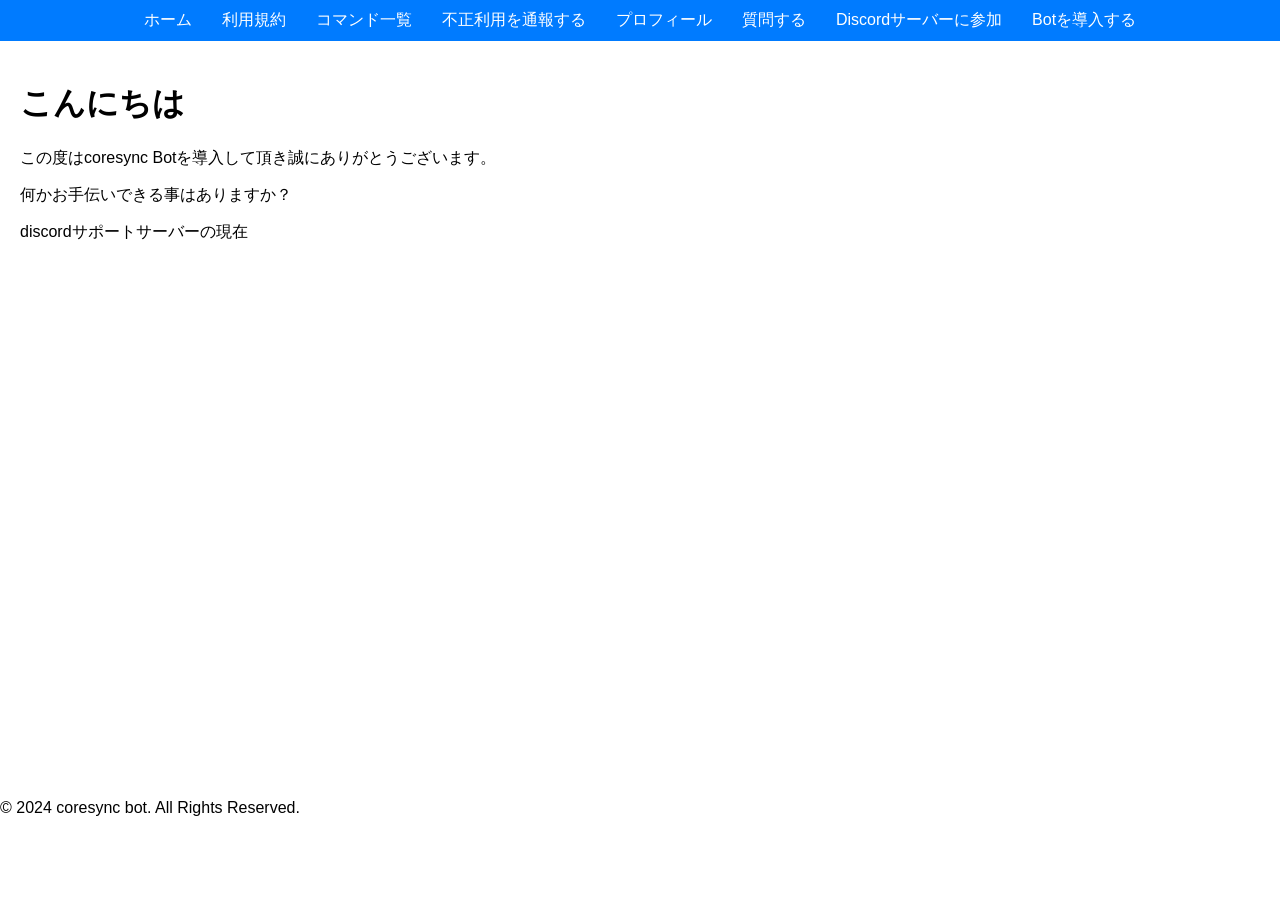
==== docs/index.html @ ad629dc4 "Update index.html" ====
<!DOCTYPE html>
<html lang="ja">
<head>
  <meta charset="UTF-8">
  <meta name="viewport" content="width=device-width, initial-scale=1.0">
  <title>ホーム</title>
</head>
<body style="margin: 0; font-family: Arial, sans-serif;">
  <!-- ナビゲーションバー -->
  <nav style="background-color: #007BFF; padding: 10px; display: flex; justify-content: center;">
  <a href="index.html" style="color: white; margin: 0 15px; text-decoration: none;">ホーム</a>
  <a href="tos.html" style="color: white; margin: 0 15px; text-decoration: none;">利用規約</a>
  <a href="faq.html" style="color: white; margin: 0 15px; text-decoration: none;">コマンド一覧</a>
  <a href="report.html" style="color: white; margin: 0 15px; text-decoration: none;">不正利用を通報する</a>
  <a href="profile.html" style="color: white; margin: 0 15px; text-decoration: none;">プロフィール</a>
  <a href="contact.html" style="color: white; margin: 0 15px; text-decoration: none;">質問する</a>
  <a href="https://discord.gg/r594PHeNNp" target="_blank" style="color: white; margin: 0 15px; text-decoration: none;">Discordサーバーに参加</a>
  <a href="https://discord.com/oauth2/authorize?client_id=1307237337524342825" target="_blank" style="color: white; margin: 0 15px; text-decoration: none;">Botを導入する</a>
</nav>


  <!-- コンテンツ -->
  <div style="padding: 20px;">
    <h1>こんにちは</h1>
    <p>この度はcoresync Botを導入して頂き誠にありがとうございます。</p>
    <p>何かお手伝いできる事はありますか？</p>
    <p>discordサポートサーバーの現在</p>
    <iframe src="https://discord.com/widget?id=1302874902524858431&theme=dark" width="350" height="500" allowtransparency="true" frameborder="0" sandbox="allow-popups allow-popups-to-escape-sandbox allow-same-origin allow-scripts"></iframe>
  </div>
  
  <footer>
    <p>© 2024 coresync bot. All Rights Reserved.</p>
  </footer>
  
</body>
</html>
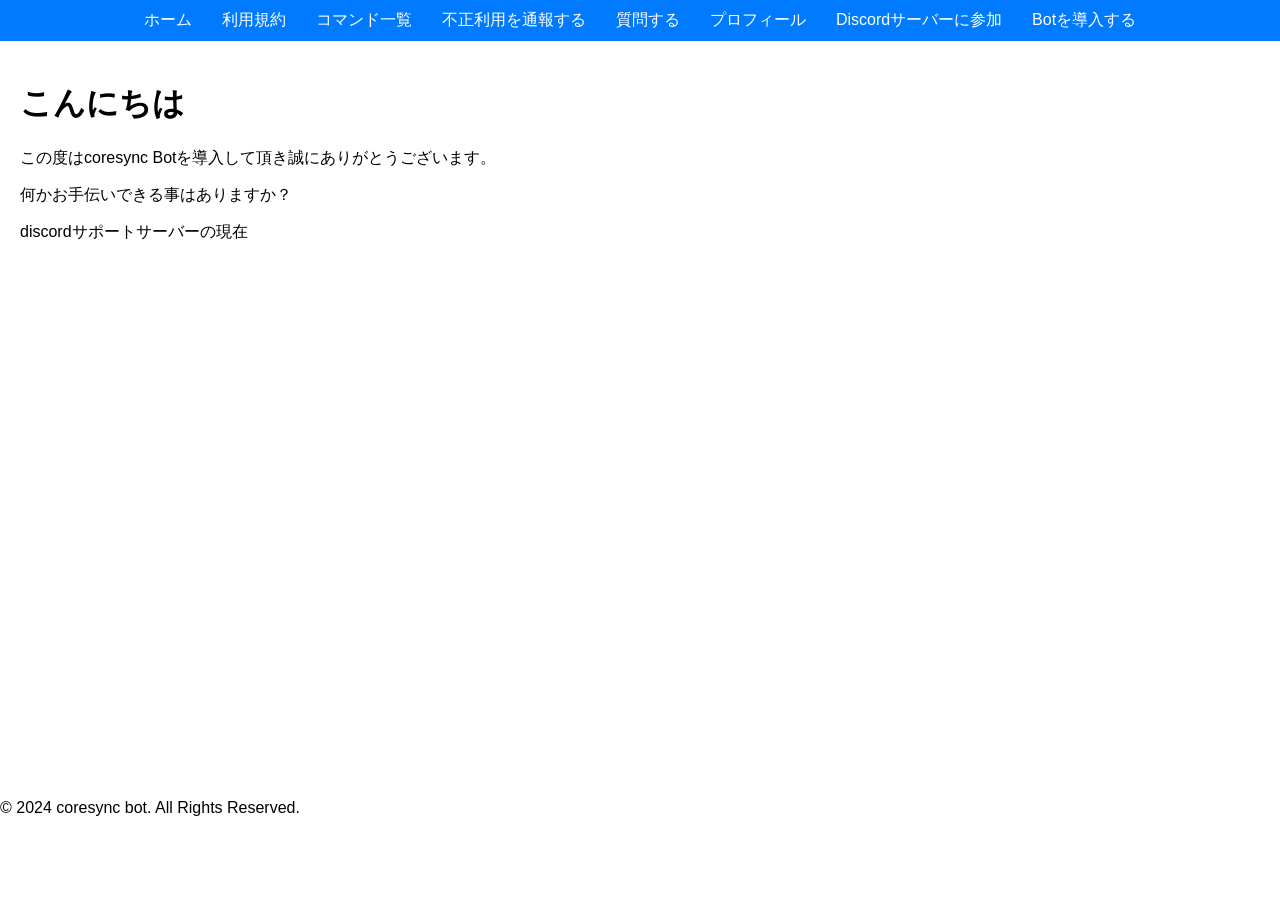
==== commit cf068631: "Update index.html" ====
--- a/docs/index.html
+++ b/docs/index.html
@@ -12,8 +12,8 @@
   <a href="tos.html" style="color: white; margin: 0 15px; text-decoration: none;">利用規約</a>
   <a href="faq.html" style="color: white; margin: 0 15px; text-decoration: none;">コマンド一覧</a>
   <a href="report.html" style="color: white; margin: 0 15px; text-decoration: none;">不正利用を通報する</a>
+  <a href="contact.html" style="color: white; margin: 0 15px; text-decoration: none;">質問する</a>
   <a href="profile.html" style="color: white; margin: 0 15px; text-decoration: none;">プロフィール</a>
-  <a href="contact.html" style="color: white; margin: 0 15px; text-decoration: none;">質問する</a>
   <a href="https://discord.gg/r594PHeNNp" target="_blank" style="color: white; margin: 0 15px; text-decoration: none;">Discordサーバーに参加</a>
   <a href="https://discord.com/oauth2/authorize?client_id=1307237337524342825" target="_blank" style="color: white; margin: 0 15px; text-decoration: none;">Botを導入する</a>
 </nav>
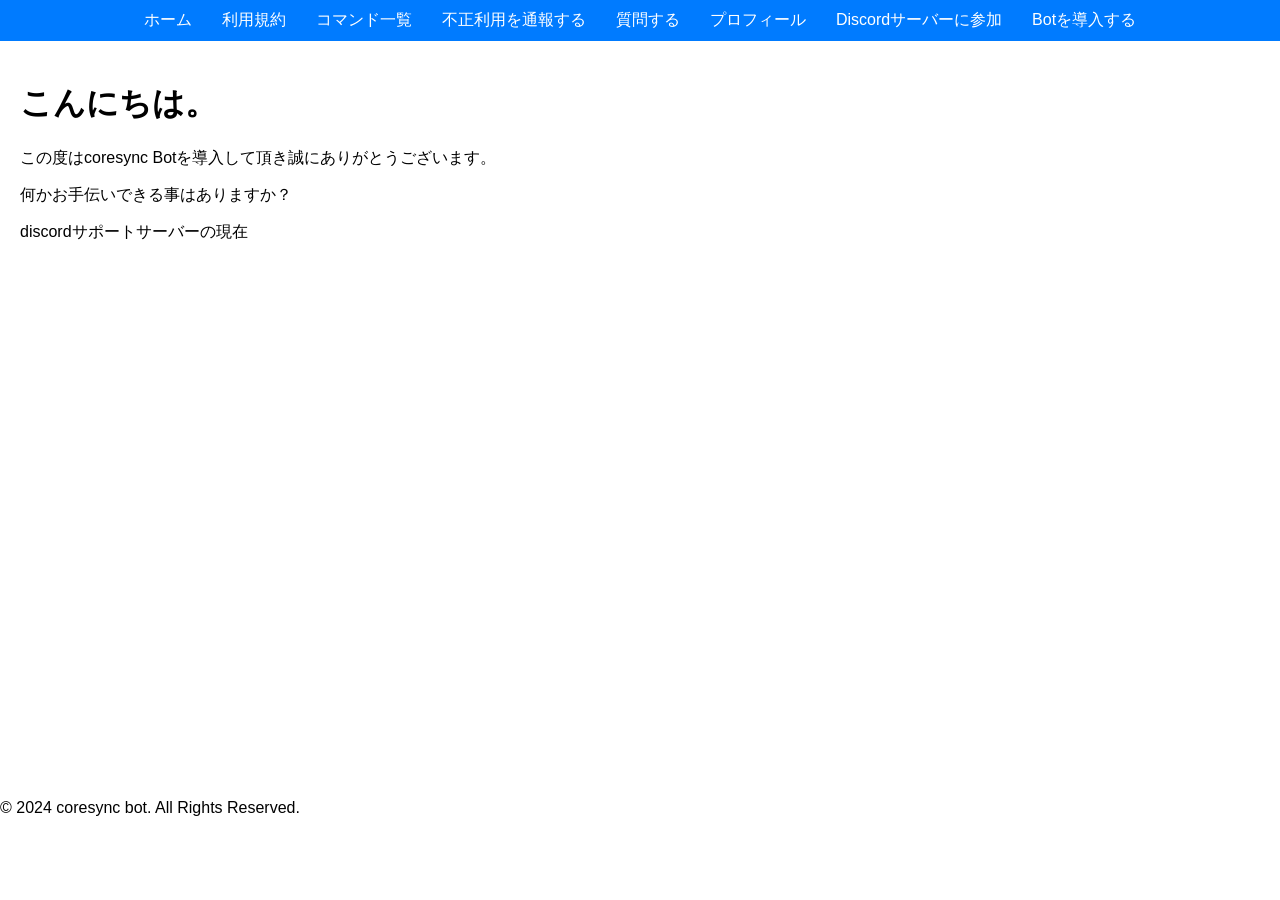
==== commit 0d9f489e: "Update index.html" ====
--- a/docs/index.html
+++ b/docs/index.html
@@ -21,7 +21,7 @@
 
   <!-- コンテンツ -->
   <div style="padding: 20px;">
-    <h1>こんにちは</h1>
+    <h1>こんにちは。</h1>
     <p>この度はcoresync Botを導入して頂き誠にありがとうございます。</p>
     <p>何かお手伝いできる事はありますか？</p>
     <p>discordサポートサーバーの現在</p>
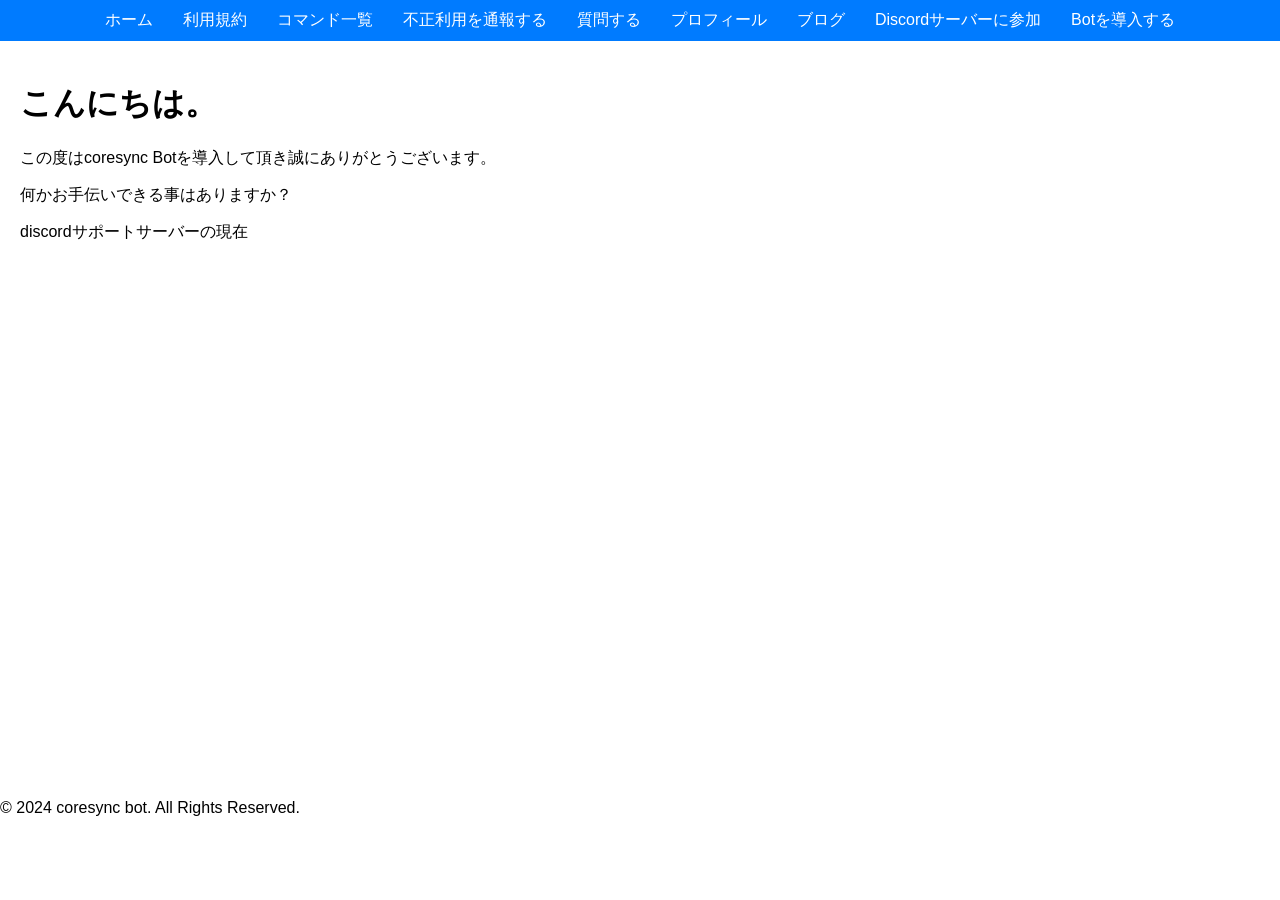
==== commit 0a592dcc: "Update index.html" ====
--- a/docs/index.html
+++ b/docs/index.html
@@ -14,6 +14,7 @@
   <a href="report.html" style="color: white; margin: 0 15px; text-decoration: none;">不正利用を通報する</a>
   <a href="contact.html" style="color: white; margin: 0 15px; text-decoration: none;">質問する</a>
   <a href="profile.html" style="color: white; margin: 0 15px; text-decoration: none;">プロフィール</a>
+  <a href="https://kongou173.github.io/Homepage/index.html" style="color: white; margin: 0 15px; text-decoration: none;">ブログ</a>
   <a href="https://discord.gg/r594PHeNNp" target="_blank" style="color: white; margin: 0 15px; text-decoration: none;">Discordサーバーに参加</a>
   <a href="https://discord.com/oauth2/authorize?client_id=1307237337524342825" target="_blank" style="color: white; margin: 0 15px; text-decoration: none;">Botを導入する</a>
 </nav>
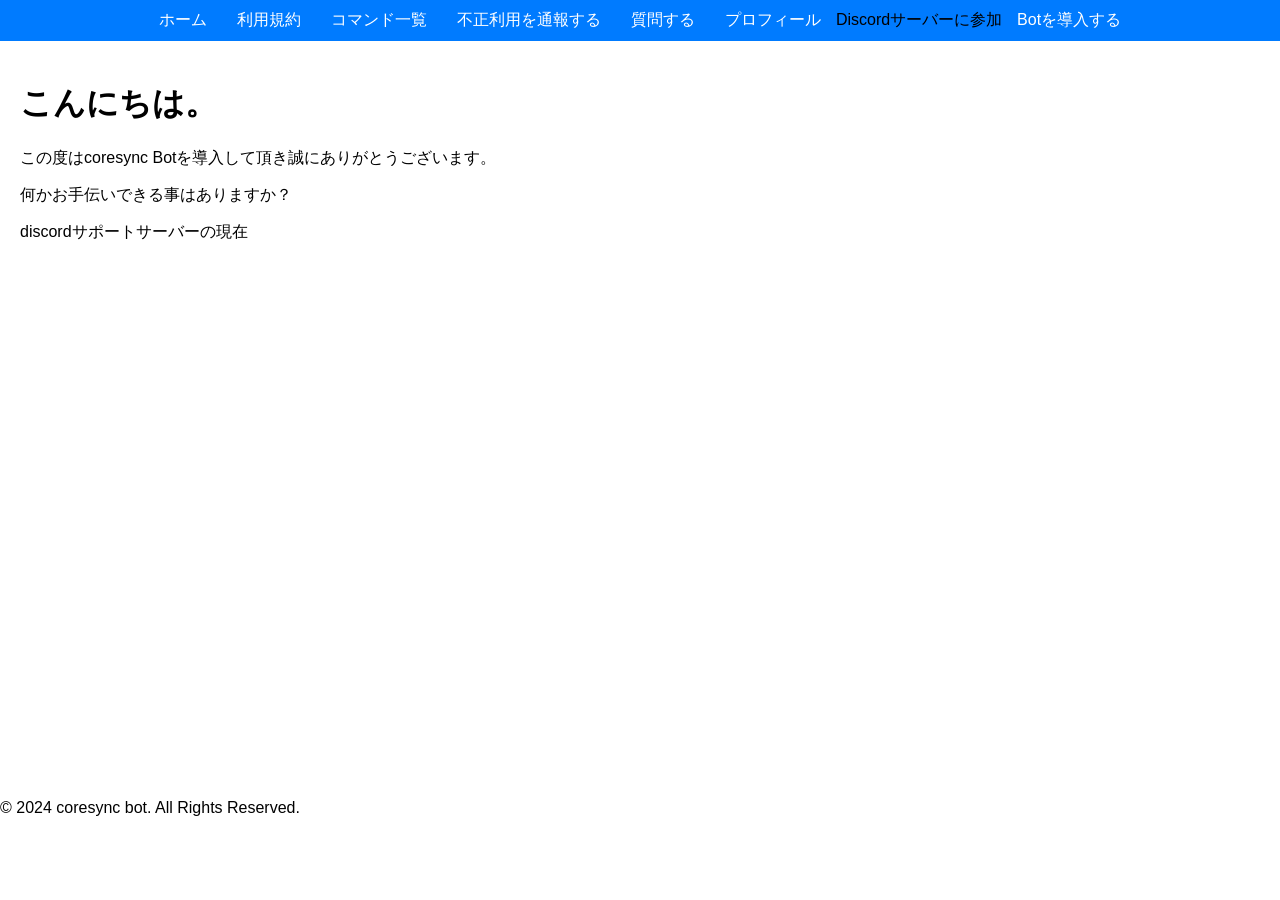
==== commit 9c434728: "Update index.html" ====
--- a/docs/index.html
+++ b/docs/index.html
@@ -13,8 +13,7 @@
   <a href="faq.html" style="color: white; margin: 0 15px; text-decoration: none;">コマンド一覧</a>
   <a href="report.html" style="color: white; margin: 0 15px; text-decoration: none;">不正利用を通報する</a>
   <a href="contact.html" style="color: white; margin: 0 15px; text-decoration: none;">質問する</a>
-  <a href="profile.html" style="color: white; margin: 0 15px; text-decoration: none;">プロフィール</a>
-  <a href="https://kongou173.github.io/Homepage/index.html" style="color: white; margin: 0 15px; text-decoration: none;">ブログ</a>
+  <a href="profile.html" style="color: white; margin: 0 15px; text-decoration: none;">プロフィール</a
   <a href="https://discord.gg/r594PHeNNp" target="_blank" style="color: white; margin: 0 15px; text-decoration: none;">Discordサーバーに参加</a>
   <a href="https://discord.com/oauth2/authorize?client_id=1307237337524342825" target="_blank" style="color: white; margin: 0 15px; text-decoration: none;">Botを導入する</a>
 </nav>
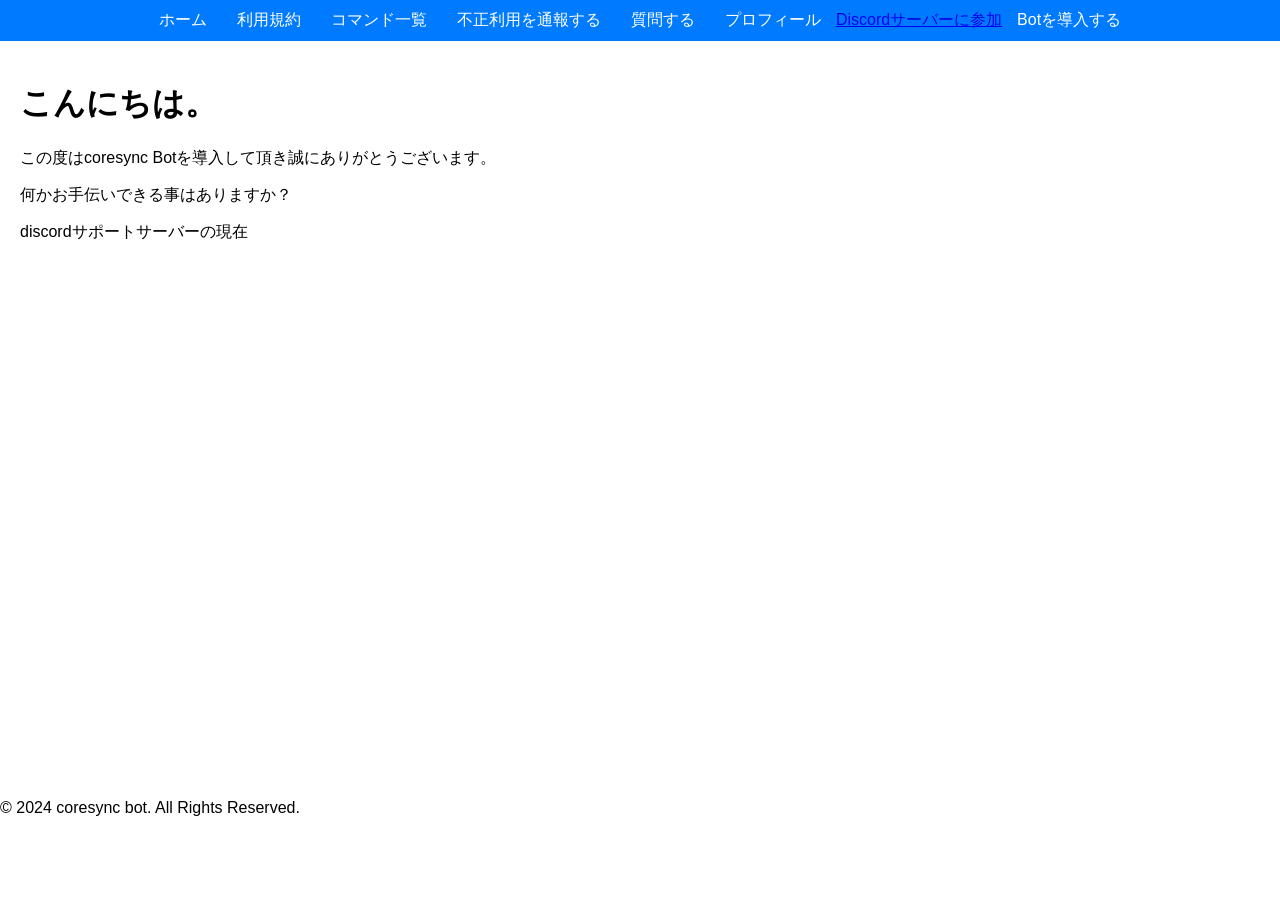
==== commit a3effeaa: "Update index.html" ====
--- a/docs/index.html
+++ b/docs/index.html
@@ -13,8 +13,8 @@
   <a href="faq.html" style="color: white; margin: 0 15px; text-decoration: none;">コマンド一覧</a>
   <a href="report.html" style="color: white; margin: 0 15px; text-decoration: none;">不正利用を通報する</a>
   <a href="contact.html" style="color: white; margin: 0 15px; text-decoration: none;">質問する</a>
-  <a href="profile.html" style="color: white; margin: 0 15px; text-decoration: none;">プロフィール</a
-  <a href="https://discord.gg/r594PHeNNp" target="_blank" style="color: white; margin: 0 15px; text-decoration: none;">Discordサーバーに参加</a>
+  <a href="profile.html" style="color: white; margin: 0 15px; text-decoration: none;">プロフィール</a>
+  <a href="https://discord.gg/r594PHeNNp" target="_blank">Discordサーバーに参加</a>
   <a href="https://discord.com/oauth2/authorize?client_id=1307237337524342825" target="_blank" style="color: white; margin: 0 15px; text-decoration: none;">Botを導入する</a>
 </nav>
 
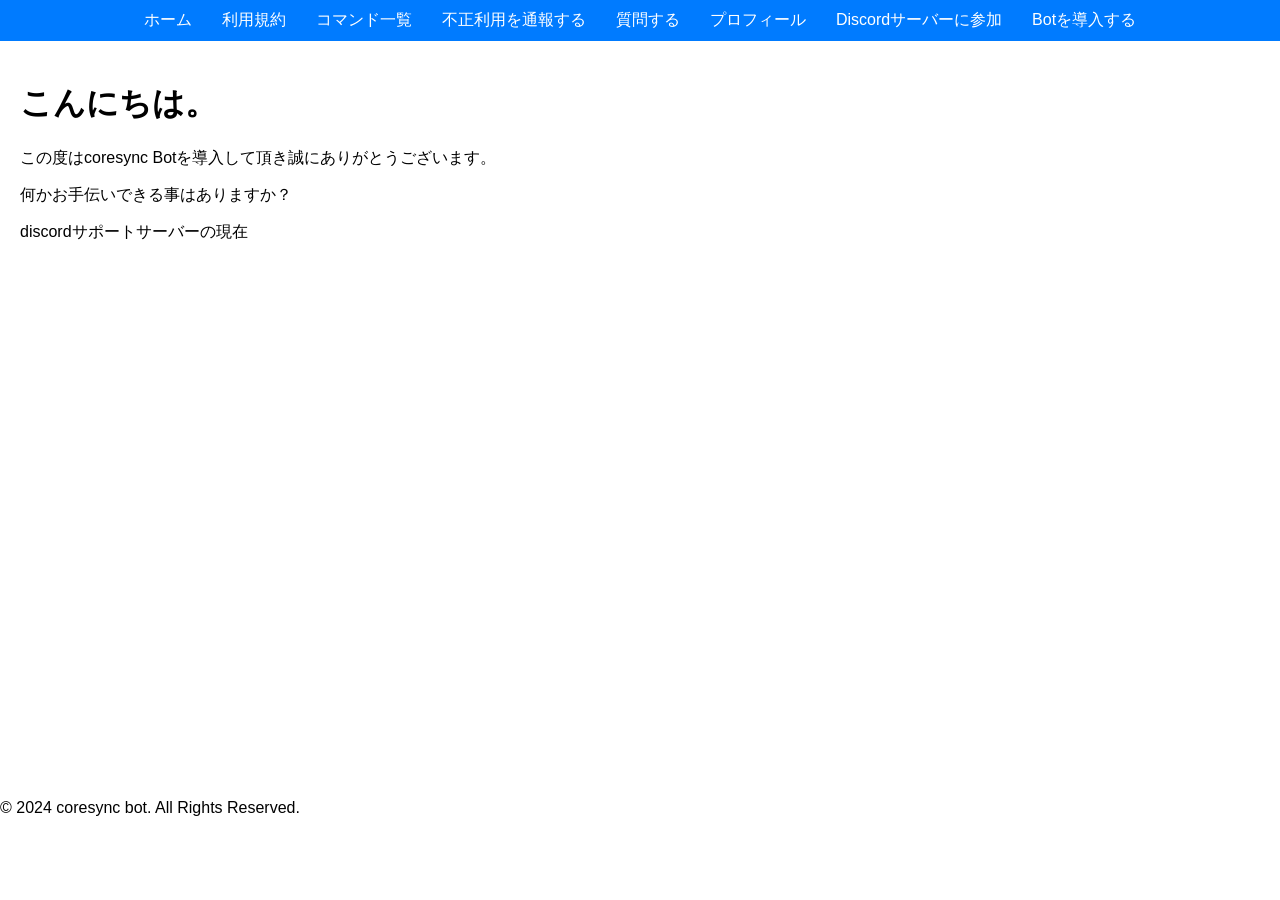
==== commit 732ddade: "Update index.html" ====
--- a/docs/index.html
+++ b/docs/index.html
@@ -14,7 +14,7 @@
   <a href="report.html" style="color: white; margin: 0 15px; text-decoration: none;">不正利用を通報する</a>
   <a href="contact.html" style="color: white; margin: 0 15px; text-decoration: none;">質問する</a>
   <a href="profile.html" style="color: white; margin: 0 15px; text-decoration: none;">プロフィール</a>
-  <a href="https://discord.gg/r594PHeNNp" target="_blank">Discordサーバーに参加</a>
+  <a href="https://discord.gg/r594PHeNNp" target="_blank" style="color: white; margin: 0 15px; text-decoration: none;">Discordサーバーに参加</a>
   <a href="https://discord.com/oauth2/authorize?client_id=1307237337524342825" target="_blank" style="color: white; margin: 0 15px; text-decoration: none;">Botを導入する</a>
 </nav>
 
